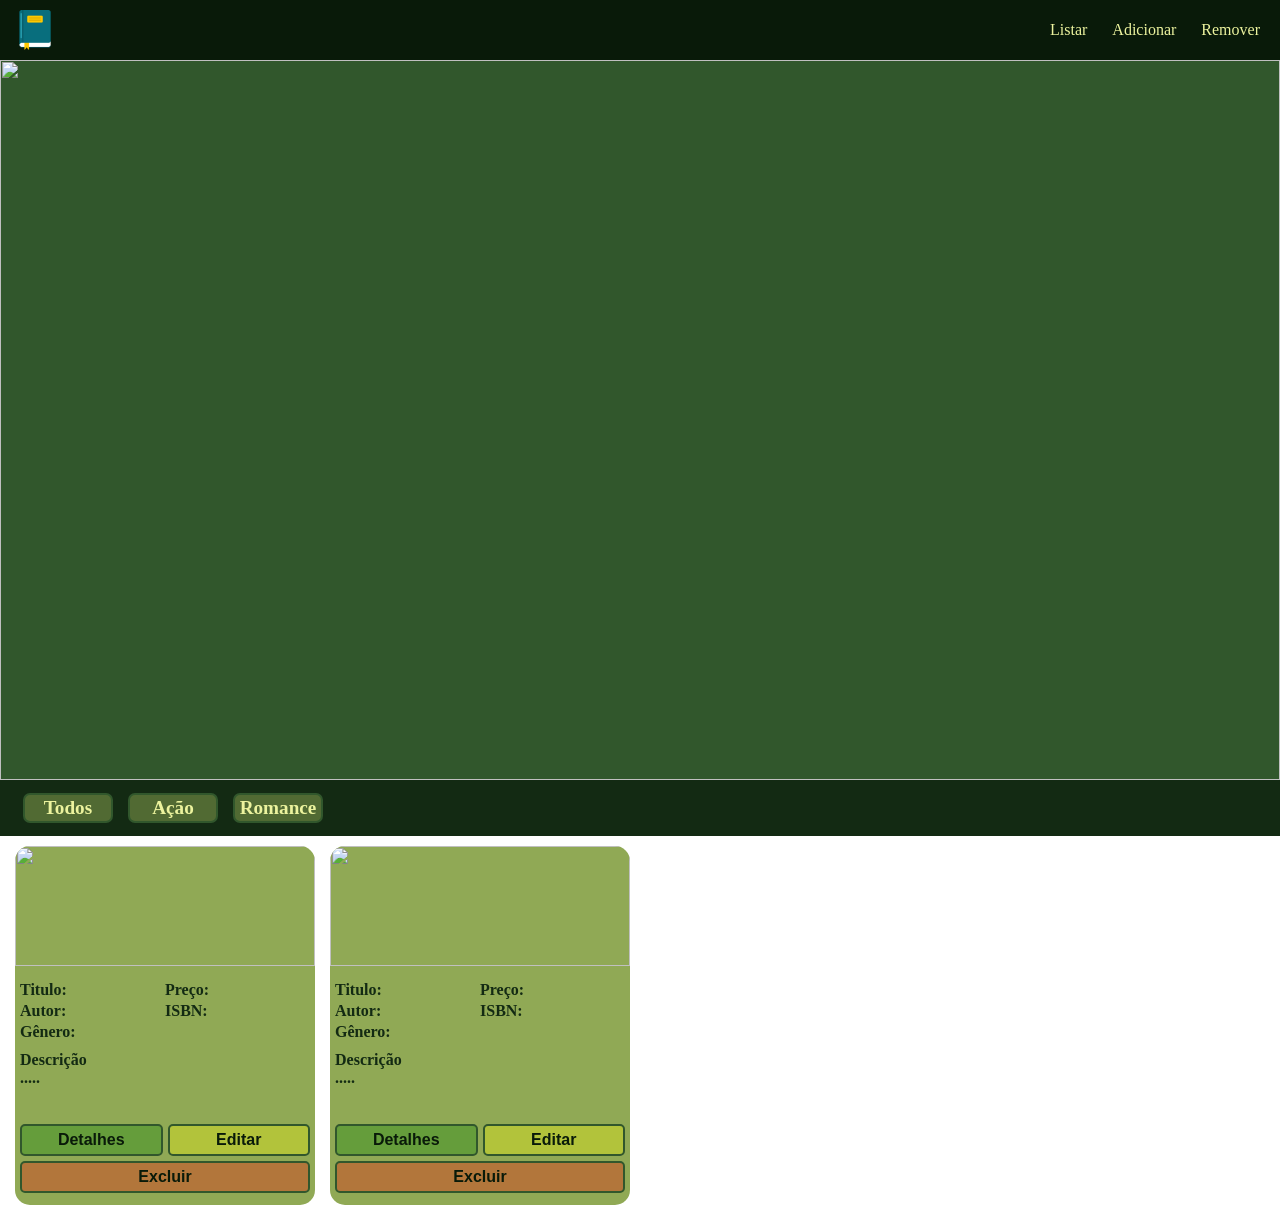
==== index.html @ fa9dcc54 "refactor: altera a inserção do header" ====
<!doctype html>
<html lang="pt-br">

<head>
  <meta charset="UTF-8" />
  <meta name="viewport" content="width=device-width, initial-scale=1.0" />
  <title>Livraria</title>
  <link rel="stylesheet" href="./src/assets/css/style.css" />
  <link rel="stylesheet" href="./src/assets/css/pages/inicial.css" />
  <script src="./src/assets/js/app.js" defer></script>
</head>

<body>
  <script>
    const header = "../src/components/header.html";

    fetch(header)
      .then((resp) => resp.text())
      .then(
        (data) => (document.body.innerHTML += data),
      );
  </script>

  <section class="banner">
    <img src="" alt="" />
  </section>

  <main class="main">
    <section class="filtro">
      <input type="radio" name="filtro" id="todos" value="Todos" />
      <label for="todos" class="item">Todos</label>
      <input type="radio" name="filtro" id="acao" value="Ação" />
      <label for="acao" class="item">Ação</label>
      <input type="radio" name="filtro" id="romance" value="Romance" />
      <label for="romance" class="item">Romance</label>
    </section>
    <section class="lista" id="lista">
      <div class="card-livro">
        <img src="" alt="" />
        <div class="info-card">
          <div class="itens-info">
            <div>
              <p>Titulo:</p>
              <p>Autor:</p>
              <p>Gênero:</p>
            </div>
            <div>
              <p>Preço:</p>
              <p>ISBN:</p>
            </div>
          </div>
          <div class="descri-card">
            <p>Descrição</p>
            <p class="txt-desc">.....</p>
          </div>
        </div>
        <div class="fun-card">
          <div class="grid-buttons">
            <button type="button" class="button detalhes">Detalhes</button>
            <button type="button" class="button editar">Editar</button>
          </div>
          <div>
            <button type="button" class="button excluir">Excluir</button>
          </div>
        </div>
      </div>
      <div class="card-livro">
        <img src="" alt="" />
        <div class="info-card">
          <div class="itens-info">
            <div>
              <p>Titulo:</p>
              <p>Autor:</p>
              <p>Gênero:</p>
            </div>
            <div>
              <p>Preço:</p>
              <p>ISBN:</p>
            </div>
          </div>
          <div class="descri-card">
            <p>Descrição</p>
            <p class="txt-desc">.....</p>
          </div>
        </div>
        <div class="fun-card">
          <div class="grid-buttons">
            <button type="button" class="button detalhes">Detalhes</button>
            <button type="button" class="button editar">Editar</button>
          </div>
          <div>
            <button type="button" class="button excluir">Excluir</button>
          </div>
        </div>
      </div>
    </section>
  </main>
</body>

</html>
---- src/assets/css/style.css ----
@import url("./layouts/header.css");

* {
  padding: 0;
  margin: 0;
  vertical-align: baseline;
  list-style: none;
  text-decoration: none;
  border: 0;
  box-sizing: border-box;
  color: var(--light);
}

body {
  width: 100%;
  min-height: 100dvh;
  display: flex;
  flex-direction: column;
}

body::-webkit-scrollbar {
  width: 0px;
}

:root {
  --verde-dark: #091a09;
  --verde-dark-2: #132a13;
  --verde-medium: #31572c;
  --verde-light: rgb(144, 169, 85);

  --light: #ecf39e;
}

.button {
  padding: 5px 10px;
  border-radius: 5px;
  color: var(--verde-dark);
  font-size: 1rem;
  font-weight: 700;
  text-align: center;
  border: 2px solid var(--verde-medium);
  transition:
    transform 0.3s,
    color 0.3s,
    border-color 0.3s;
}

.detalhes {
  background-color: rgba(0, 128, 0, 0.3);
  --cor-btn: rgba(0, 128, 0, 0.5);
}

.editar {
  background-color: rgba(255, 255, 0, 0.3);
  --cor-btn: rgba(255, 255, 0, 0.5);
}

.excluir {
  background-color: rgba(255, 0, 0, 0.3);
  --cor-btn: rgba(255, 0, 0, 0.5);
}

.button:hover {
  cursor: pointer;
  transform: translateY(-2px);
  background-color: var(--cor-btn);
  border-color: var(--verde-dark-2);
}
---- src/assets/css/pages/inicial.css ----
.banner {
  width: 100%;
  height: 80vh;
  background-color: var(--verde-medium);
}

.banner > img {
  width: 100%;
  height: 100%;
  object-fit: cover;
}

.main {
  width: 100%;
}

.item {
  font-size: 1.2rem;
  width: 90px;
  text-align: center;
  transition: 0.2s ease;
  background-color: rgba(144, 169, 85, 0.5);
  padding: 2px 4px;
  border-radius: 7px;
  border: 2px solid var(--verde-medium);
  font-weight: bold;
  transition: 0.4s ease;
}

.item:hover {
  cursor: pointer;
  transform: translateY(-2px);
  border-color: var(--verde-dark-2);
}

.filtro {
  padding: 13px 23px;
  display: flex;
  width: 100%;
  gap: 15px;
  background-color: var(--verde-dark-2);
}

.filtro input[type="radio"] {
  display: none;
}

.filtro input[type="radio"]:checked + label {
  color: var(--verde-dark);
  background-color: rgba(144, 169, 85, 2);
}

.lista {
  width: 100%;
  padding: 10px 15px;
  display: grid;
  grid-template-columns: repeat(auto-fit, minmax(230px, 300px));
  gap: 15px;
}

.card-livro {
  display: flex;
  justify-content: space-between;
  flex-direction: column;
  overflow: hidden;
  background-color: var(--verde-light);
  border-radius: 15px;
  gap: 10px;
  padding-bottom: 7px;
}

.card-livro > img {
  width: 100%;
  height: 120px;
}

.info-card {
  display: flex;
  flex-direction: column;
  gap: 5px;
}

.info-card > div {
  padding: 0px 5px;
  font-weight: 700;
}

.info-card .itens-info {
  display: grid;
  grid-template-columns: repeat(2, 1fr);
  margin: 5px 0px 5px 0px;
}

.info-card .itens-info > div {
  display: flex;
  flex-direction: column;
  gap: 3px;
}

.txt-desc {
  width: 100%;
  height: 40px;
  word-break: break-all;
  overflow-y: scroll;
}

.txt-desc::-webkit-scrollbar {
  width: 4px;
}

.txt-desc::-webkit-scrollbar-track {
  background-color: var(--verde-medium);
  border-radius: 3px;
}

.txt-desc::-webkit-scrollbar-thumb {
  background-color: var(light);
  border-radius: 3px;
}

.info-card p {
  color: var(--verde-dark-2);
}

.fun-card {
  display: grid;
  grid-template-rows: repeat(2, 1fr);
  gap: 5px;
  padding: 5px;
}

.fun-card > .grid-buttons {
  display: grid;
  grid-template-columns: repeat(2, 1fr);
  gap: 5px;
}

.fun-card > div {
  display: grid;
}

@media (max-width: 660px) {
  .lista {
    justify-content: center;
  }
}
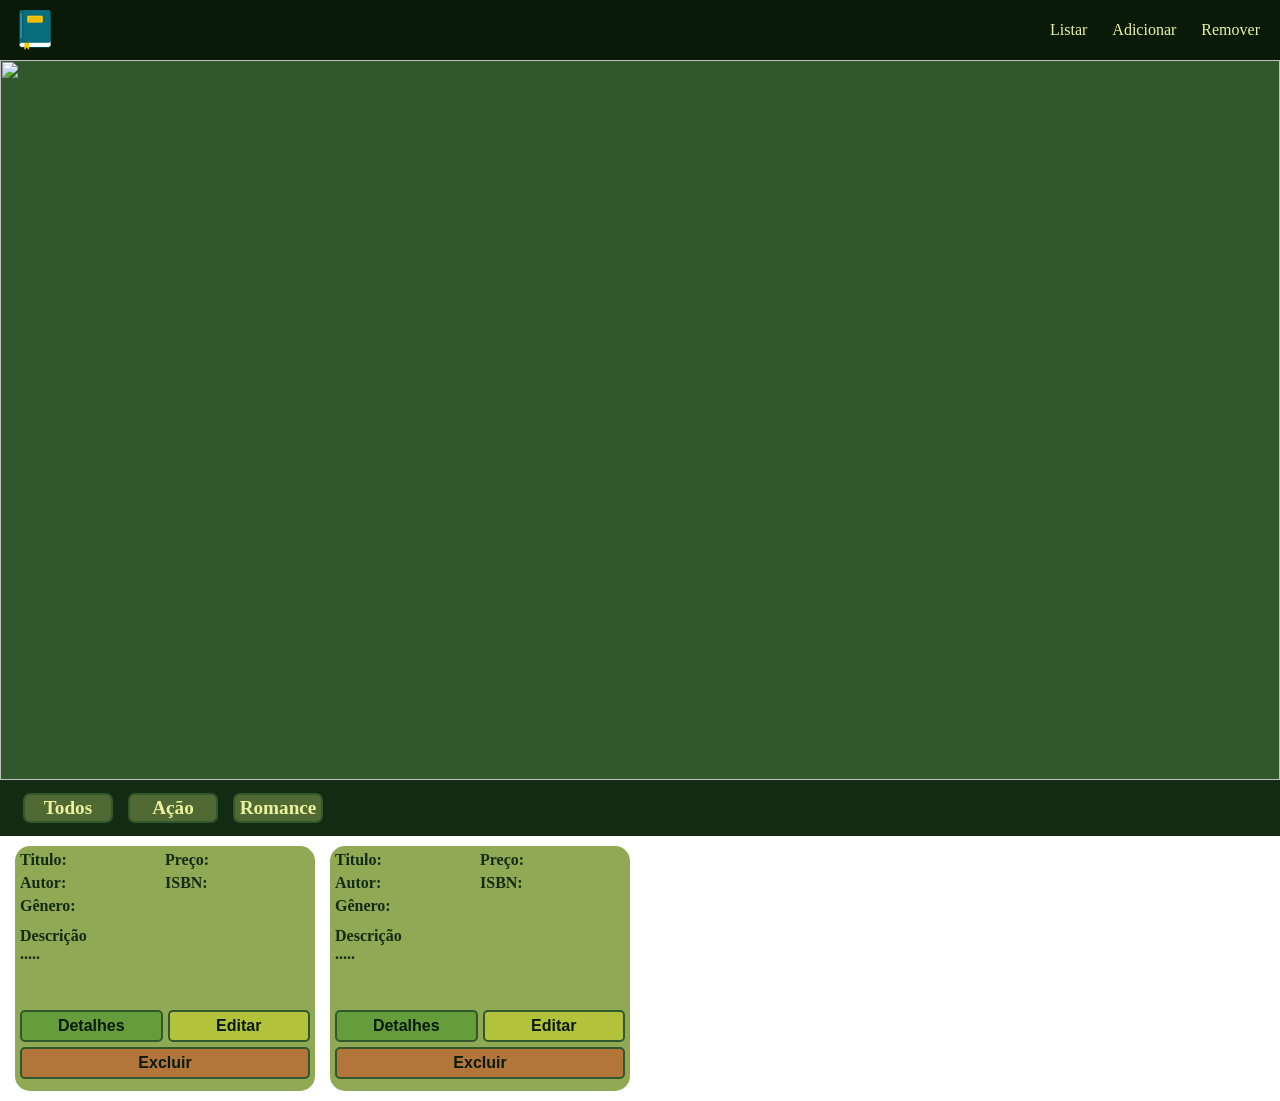
==== commit 8db9c57e: "feat(imagem): remove a utilização de imagem no card" ====
--- a/index.html
+++ b/index.html
@@ -2,99 +2,95 @@
 <html lang="pt-br">
 
 <head>
-  <meta charset="UTF-8" />
-  <meta name="viewport" content="width=device-width, initial-scale=1.0" />
-  <title>Livraria</title>
-  <link rel="stylesheet" href="./src/assets/css/style.css" />
-  <link rel="stylesheet" href="./src/assets/css/pages/inicial.css" />
-  <script src="./src/assets/js/app.js" defer></script>
+    <meta charset="UTF-8" />
+    <meta name="viewport" content="width=device-width, initial-scale=1.0" />
+    <title>Livraria</title>
+    <link rel="stylesheet" href="./src/assets/css/style.css" />
+    <link rel="stylesheet" href="./src/assets/css/pages/inicial.css" />
+    <script src="./src/assets/js/app.js" defer></script>
 </head>
 
 <body>
-  <script>
-    const header = "../src/components/header.html";
+    <script>
+        const header = "../src/components/header.html";
 
-    fetch(header)
-      .then((resp) => resp.text())
-      .then(
-        (data) => (document.body.innerHTML += data),
-      );
-  </script>
+        fetch(header)
+            .then((resp) => resp.text())
+            .then((data) => (document.body.innerHTML += data));
+    </script>
 
-  <section class="banner">
-    <img src="" alt="" />
-  </section>
+    <section class="banner">
+        <img src="" alt="" />
+    </section>
 
-  <main class="main">
-    <section class="filtro">
-      <input type="radio" name="filtro" id="todos" value="Todos" />
-      <label for="todos" class="item">Todos</label>
-      <input type="radio" name="filtro" id="acao" value="Ação" />
-      <label for="acao" class="item">Ação</label>
-      <input type="radio" name="filtro" id="romance" value="Romance" />
-      <label for="romance" class="item">Romance</label>
-    </section>
-    <section class="lista" id="lista">
-      <div class="card-livro">
-        <img src="" alt="" />
-        <div class="info-card">
-          <div class="itens-info">
-            <div>
-              <p>Titulo:</p>
-              <p>Autor:</p>
-              <p>Gênero:</p>
+    <main class="main">
+        <section class="filtro">
+            <input type="radio" name="filtro" id="todos" value="Todos" />
+            <label for="todos" class="item">Todos</label>
+            <input type="radio" name="filtro" id="acao" value="Ação" />
+            <label for="acao" class="item">Ação</label>
+            <input type="radio" name="filtro" id="romance" value="Romance" />
+            <label for="romance" class="item">Romance</label>
+        </section>
+        <section class="lista" id="lista">
+            <div class="card-livro">
+                <div class="info-card">
+                    <div class="itens-info">
+                        <div>
+                            <p>Titulo:</p>
+                            <p>Autor:</p>
+                            <p>Gênero:</p>
+                        </div>
+                        <div>
+                            <p>Preço:</p>
+                            <p>ISBN:</p>
+                        </div>
+                    </div>
+                    <div class="descri-card">
+                        <p>Descrição</p>
+                        <p class="txt-desc">.....</p>
+                    </div>
+                </div>
+                <div class="fun-card">
+                    <div class="grid-buttons">
+                        <button type="button" class="button detalhes">Detalhes</button>
+                        <button type="button" class="button editar">Editar</button>
+                    </div>
+                    <div>
+                        <button type="button" class="button excluir">Excluir</button>
+                    </div>
+                </div>
             </div>
-            <div>
-              <p>Preço:</p>
-              <p>ISBN:</p>
+            <div class="card-livro">
+                <div class="info-card">
+                    <div class="itens-info">
+                        <div>
+                            <p>Titulo:</p>
+                            <p>Autor:</p>
+                            <p>Gênero:</p>
+                        </div>
+                        <div>
+                            <p>Preço:</p>
+                            <p>ISBN:</p>
+                        </div>
+                    </div>
+                    <div class="descri-card">
+                        <p>Descrição</p>
+                        <p class="txt-desc">.....</p>
+                    </div>
+                </div>
+                <div class="fun-card">
+                    <div class="grid-buttons">
+                        <button type="button" class="button detalhes">Detalhes</button>
+                        <button type="button" class="button editar">Editar</button>
+                    </div>
+                    <div>
+                        <button type="button" class="button excluir">Excluir</button>
+                    </div>
+                </div>
             </div>
-          </div>
-          <div class="descri-card">
-            <p>Descrição</p>
-            <p class="txt-desc">.....</p>
-          </div>
-        </div>
-        <div class="fun-card">
-          <div class="grid-buttons">
-            <button type="button" class="button detalhes">Detalhes</button>
-            <button type="button" class="button editar">Editar</button>
-          </div>
-          <div>
-            <button type="button" class="button excluir">Excluir</button>
-          </div>
-        </div>
-      </div>
-      <div class="card-livro">
-        <img src="" alt="" />
-        <div class="info-card">
-          <div class="itens-info">
-            <div>
-              <p>Titulo:</p>
-              <p>Autor:</p>
-              <p>Gênero:</p>
-            </div>
-            <div>
-              <p>Preço:</p>
-              <p>ISBN:</p>
-            </div>
-          </div>
-          <div class="descri-card">
-            <p>Descrição</p>
-            <p class="txt-desc">.....</p>
-          </div>
-        </div>
-        <div class="fun-card">
-          <div class="grid-buttons">
-            <button type="button" class="button detalhes">Detalhes</button>
-            <button type="button" class="button editar">Editar</button>
-          </div>
-          <div>
-            <button type="button" class="button excluir">Excluir</button>
-          </div>
-        </div>
-      </div>
-    </section>
-  </main>
+        </section>
+    </main>
 </body>
 
 </html>
--- a/src/assets/css/style.css
+++ b/src/assets/css/style.css
@@ -9,6 +9,7 @@
   border: 0;
   box-sizing: border-box;
   color: var(--light);
+  outline: none;
 }
 
 body {
@@ -22,6 +23,10 @@
   width: 0px;
 }
 
+main {
+  flex: 1;
+}
+
 :root {
   --verde-dark: #091a09;
   --verde-dark-2: #132a13;
@@ -29,6 +34,7 @@
   --verde-light: rgb(144, 169, 85);
 
   --light: #ecf39e;
+  --black: #070707;
 }
 
 .button {
--- a/src/assets/css/pages/inicial.css
+++ b/src/assets/css/pages/inicial.css
@@ -4,7 +4,7 @@
   background-color: var(--verde-medium);
 }
 
-.banner > img {
+.banner>img {
   width: 100%;
   height: 100%;
   object-fit: cover;
@@ -45,7 +45,7 @@
   display: none;
 }
 
-.filtro input[type="radio"]:checked + label {
+.filtro input[type="radio"]:checked+label {
   color: var(--verde-dark);
   background-color: rgba(144, 169, 85, 2);
 }
@@ -69,18 +69,13 @@
   padding-bottom: 7px;
 }
 
-.card-livro > img {
-  width: 100%;
-  height: 120px;
-}
-
 .info-card {
   display: flex;
   flex-direction: column;
-  gap: 5px;
+  gap: 7px;
 }
 
-.info-card > div {
+.info-card>div {
   padding: 0px 5px;
   font-weight: 700;
 }
@@ -91,15 +86,15 @@
   margin: 5px 0px 5px 0px;
 }
 
-.info-card .itens-info > div {
+.info-card .itens-info>div {
   display: flex;
   flex-direction: column;
-  gap: 3px;
+  gap: 5px;
 }
 
 .txt-desc {
   width: 100%;
-  height: 40px;
+  height: 50px;
   word-break: break-all;
   overflow-y: scroll;
 }
@@ -129,13 +124,13 @@
   padding: 5px;
 }
 
-.fun-card > .grid-buttons {
+.fun-card>.grid-buttons {
   display: grid;
   grid-template-columns: repeat(2, 1fr);
   gap: 5px;
 }
 
-.fun-card > div {
+.fun-card>div {
   display: grid;
 }
 
@@ -143,4 +138,4 @@
   .lista {
     justify-content: center;
   }
-}
+}
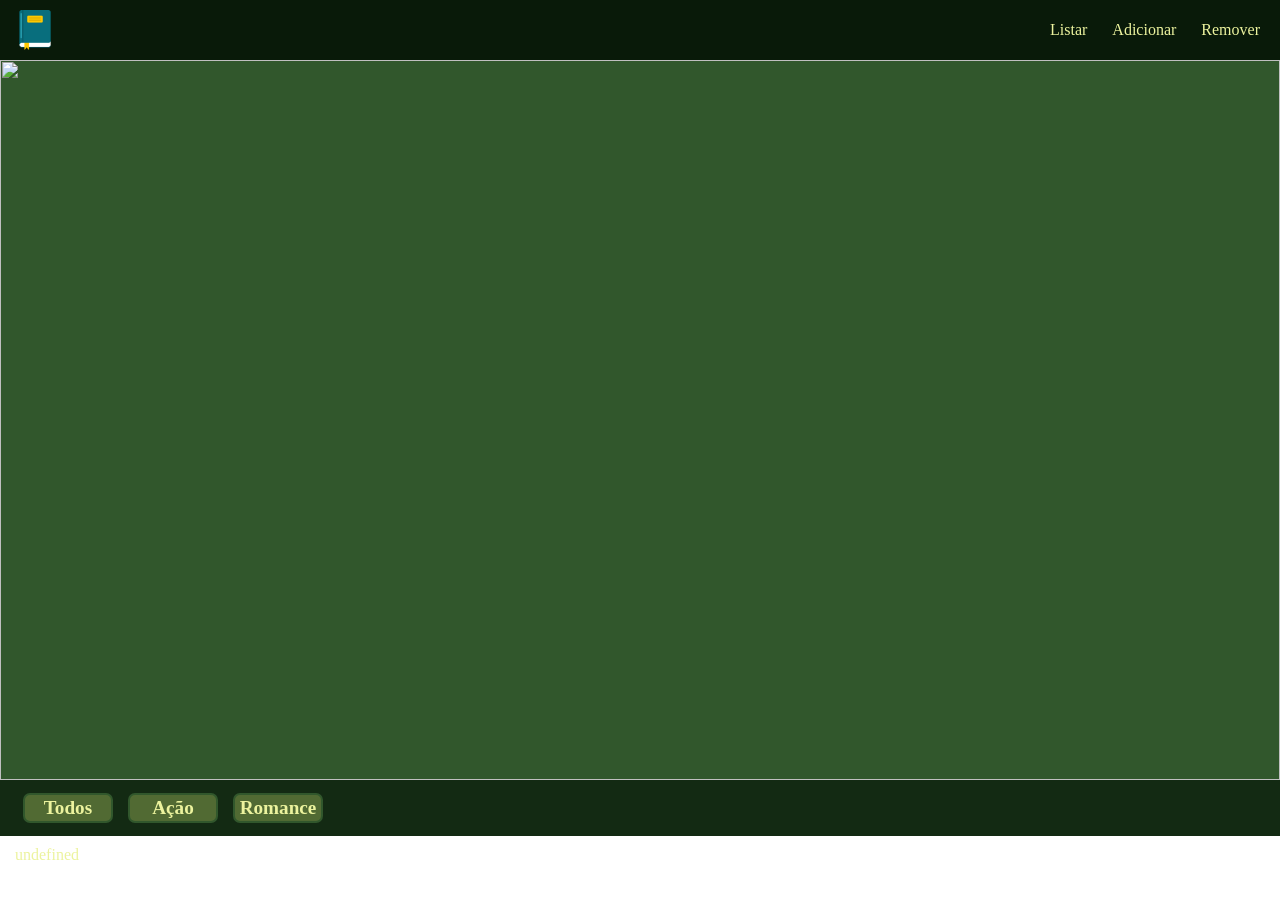
==== commit bf142219: "feat(fetch): pega as informações do banco de dados e transforma em cards" ====
--- a/index.html
+++ b/index.html
@@ -32,64 +32,7 @@
             <input type="radio" name="filtro" id="romance" value="Romance" />
             <label for="romance" class="item">Romance</label>
         </section>
-        <section class="lista" id="lista">
-            <div class="card-livro">
-                <div class="info-card">
-                    <div class="itens-info">
-                        <div>
-                            <p>Titulo:</p>
-                            <p>Autor:</p>
-                            <p>Gênero:</p>
-                        </div>
-                        <div>
-                            <p>Preço:</p>
-                            <p>ISBN:</p>
-                        </div>
-                    </div>
-                    <div class="descri-card">
-                        <p>Descrição</p>
-                        <p class="txt-desc">.....</p>
-                    </div>
-                </div>
-                <div class="fun-card">
-                    <div class="grid-buttons">
-                        <button type="button" class="button detalhes">Detalhes</button>
-                        <button type="button" class="button editar">Editar</button>
-                    </div>
-                    <div>
-                        <button type="button" class="button excluir">Excluir</button>
-                    </div>
-                </div>
-            </div>
-            <div class="card-livro">
-                <div class="info-card">
-                    <div class="itens-info">
-                        <div>
-                            <p>Titulo:</p>
-                            <p>Autor:</p>
-                            <p>Gênero:</p>
-                        </div>
-                        <div>
-                            <p>Preço:</p>
-                            <p>ISBN:</p>
-                        </div>
-                    </div>
-                    <div class="descri-card">
-                        <p>Descrição</p>
-                        <p class="txt-desc">.....</p>
-                    </div>
-                </div>
-                <div class="fun-card">
-                    <div class="grid-buttons">
-                        <button type="button" class="button detalhes">Detalhes</button>
-                        <button type="button" class="button editar">Editar</button>
-                    </div>
-                    <div>
-                        <button type="button" class="button excluir">Excluir</button>
-                    </div>
-                </div>
-            </div>
-        </section>
+        <section class="lista" id="lista"></section>
     </main>
 </body>
 
--- a/src/assets/css/pages/inicial.css
+++ b/src/assets/css/pages/inicial.css
@@ -81,15 +81,31 @@
 }
 
 .info-card .itens-info {
+  width: 100%;
   display: grid;
-  grid-template-columns: repeat(2, 1fr);
+  grid-template-rows: repeat(1, 100%);
   margin: 5px 0px 5px 0px;
+  gap: 2px;
 }
 
 .info-card .itens-info>div {
   display: flex;
   flex-direction: column;
   gap: 5px;
+}
+
+.itens-info p {
+  white-space: nowrap;
+  overflow: hidden;
+  text-overflow: ellipsis;
+}
+
+.info-card p {
+  color: var(--verde-medium);
+}
+
+.card-livro strong {
+  color: var(--verde-dark-2);
 }
 
 .txt-desc {
@@ -111,10 +127,6 @@
 .txt-desc::-webkit-scrollbar-thumb {
   background-color: var(light);
   border-radius: 3px;
-}
-
-.info-card p {
-  color: var(--verde-dark-2);
 }
 
 .fun-card {
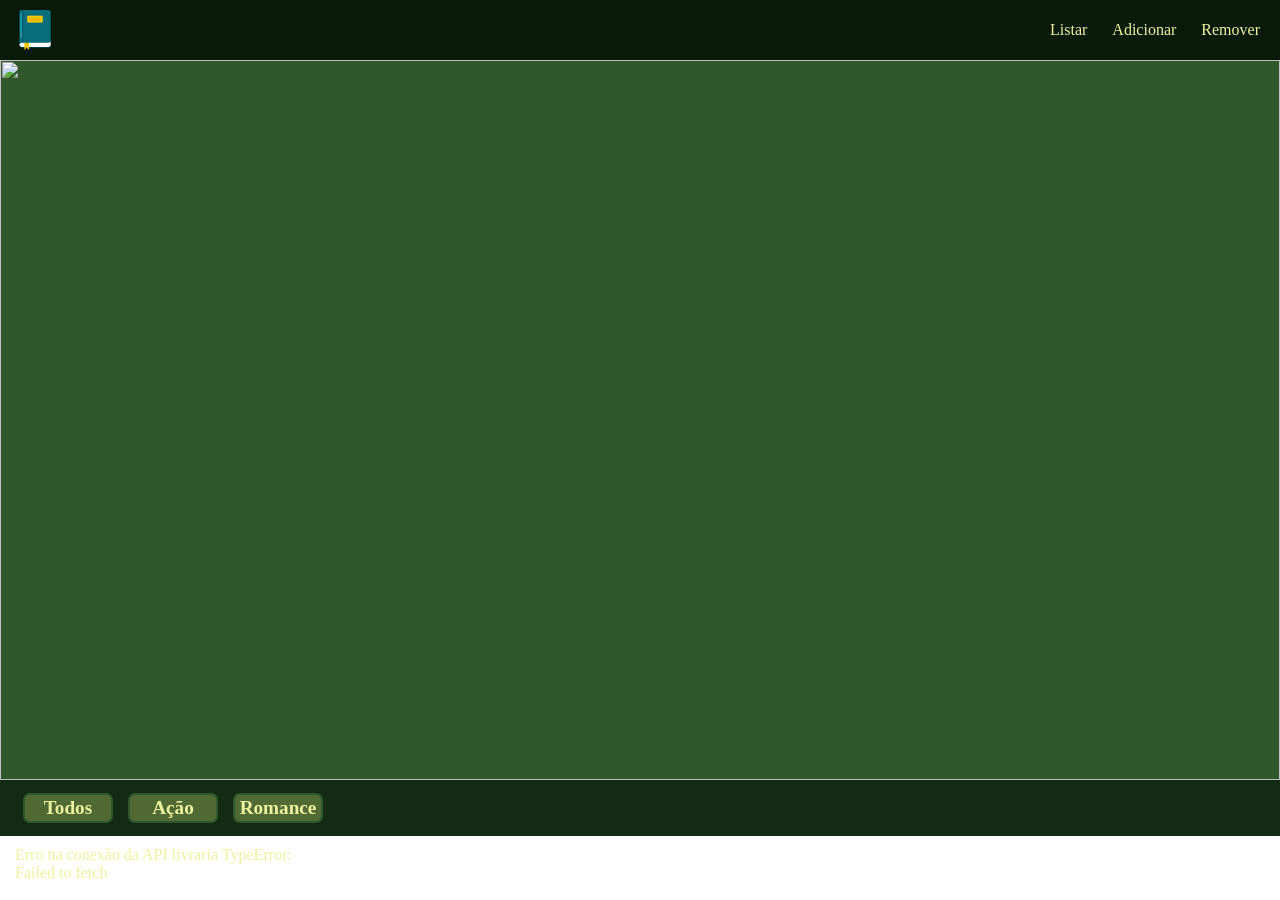
==== commit 64a9840b: "fix(header): altera a inserção do header para evitar perda de eventos no dom" ====
--- a/index.html
+++ b/index.html
@@ -16,7 +16,7 @@
 
         fetch(header)
             .then((resp) => resp.text())
-            .then((data) => (document.body.innerHTML += data));
+            .then((data) => document.body.insertAdjacentHTML('afterbegin', data))
     </script>
 
     <section class="banner">
--- a/src/assets/css/style.css
+++ b/src/assets/css/style.css
@@ -1,4 +1,5 @@
-@import url("./layouts/header.css");
+@import url('./layouts/header.css');
+@import url('./layouts/modais.css');
 
 * {
   padding: 0;
--- a/src/assets/css/pages/inicial.css
+++ b/src/assets/css/pages/inicial.css
@@ -125,7 +125,7 @@
 }
 
 .txt-desc::-webkit-scrollbar-thumb {
-  background-color: var(light);
+  background-color: var(--light);
   border-radius: 3px;
 }
 
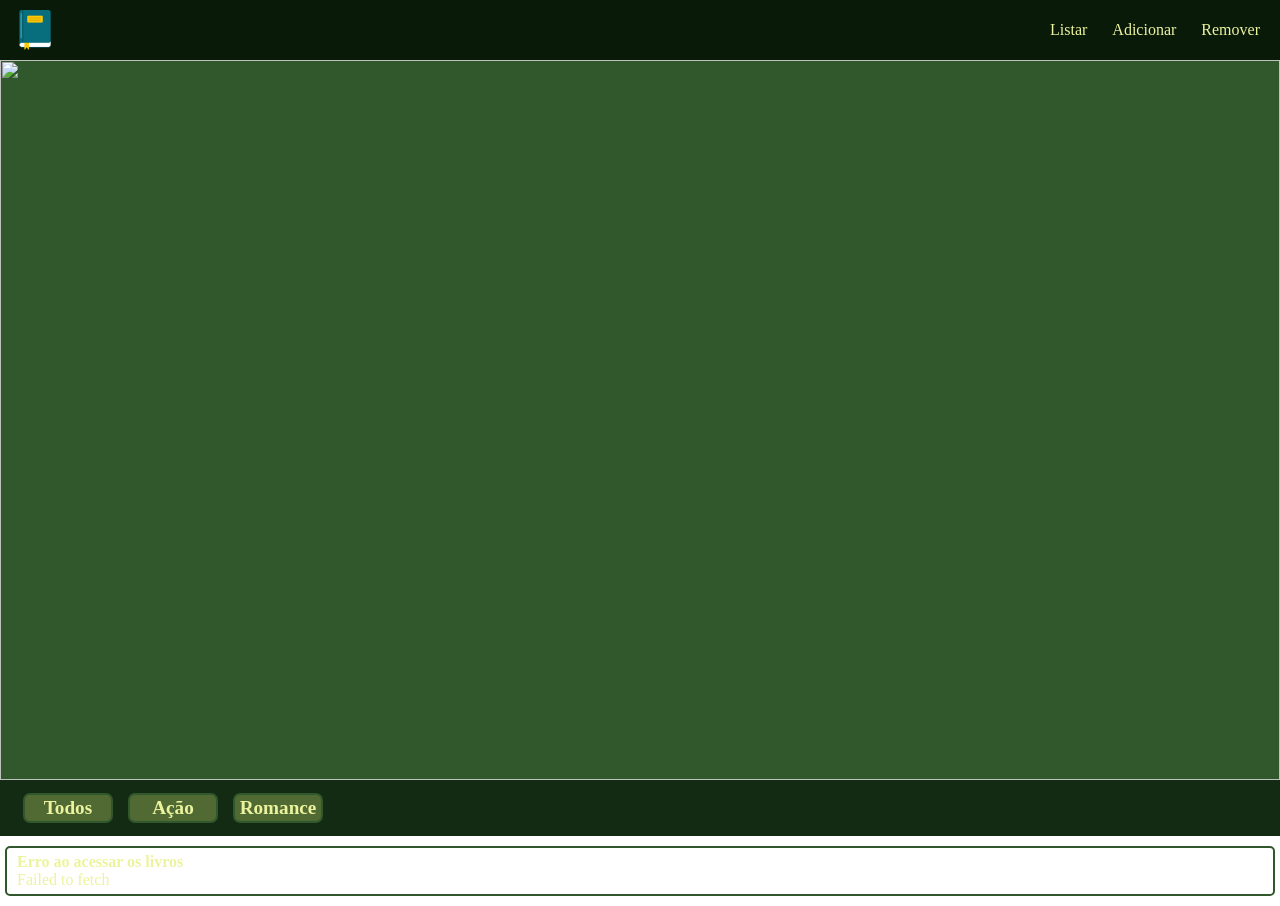
==== commit 7b8fda3a: "feat(scroll): cria um scroll infinido que pga novos livros da api" ====
--- a/index.html
+++ b/index.html
@@ -32,7 +32,9 @@
             <input type="radio" name="filtro" id="romance" value="Romance" />
             <label for="romance" class="item">Romance</label>
         </section>
-        <section class="lista" id="lista"></section>
+        <section class="caixa">
+            <div class="lista" id="lista"></div>
+        </section>
     </main>
 </body>
 
--- a/src/assets/css/pages/inicial.css
+++ b/src/assets/css/pages/inicial.css
@@ -50,12 +50,34 @@
   background-color: rgba(144, 169, 85, 2);
 }
 
+.caixa {
+  width: 100%;
+  padding: 10px 5px;
+}
+
 .lista {
   width: 100%;
-  padding: 10px 15px;
+  max-height: 380px;
+  overflow-y: scroll;
+  padding: 5px 10px;
+  border: 2px solid var(--verde-medium);
+  border-radius: 5px;
   display: grid;
   grid-template-columns: repeat(auto-fit, minmax(230px, 300px));
   gap: 15px;
+}
+
+.lista::-webkit-scrollbar {
+  width: 4px;
+}
+
+.lista::-webkit-scrollbar-track {
+  background-color: var(--verde-dark-2);
+}
+
+.lista::-webkit-scrollbar-thumb {
+  background-color: var(--light);
+  border-radius: 5px;
 }
 
 .card-livro {
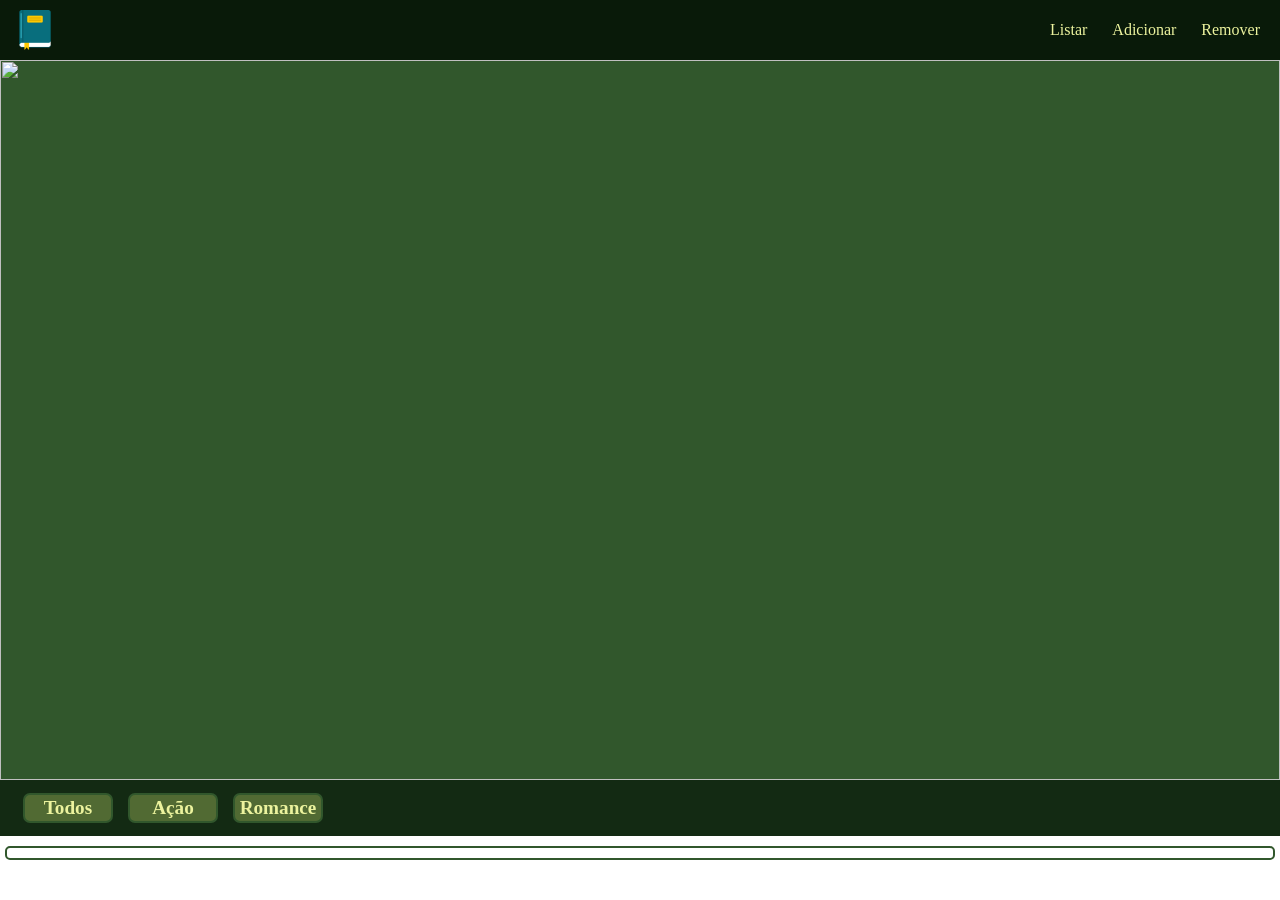
==== commit f3b84096: "refactor(js): separa responsabilidades em arquivos javascript separados" ====
--- a/index.html
+++ b/index.html
@@ -5,9 +5,14 @@
     <meta charset="UTF-8" />
     <meta name="viewport" content="width=device-width, initial-scale=1.0" />
     <title>Livraria</title>
+
+    <!-- Css -->
     <link rel="stylesheet" href="./src/assets/css/style.css" />
     <link rel="stylesheet" href="./src/assets/css/pages/inicial.css" />
-    <script src="./src/assets/js/app.js" defer></script>
+
+    <!-- JavaScript -->
+    <script src="../src/assets/js/app.js" defer></script>
+    <script src="../src/assets/js/modules/index.js" type="module" defer></script>
 </head>
 
 <body>
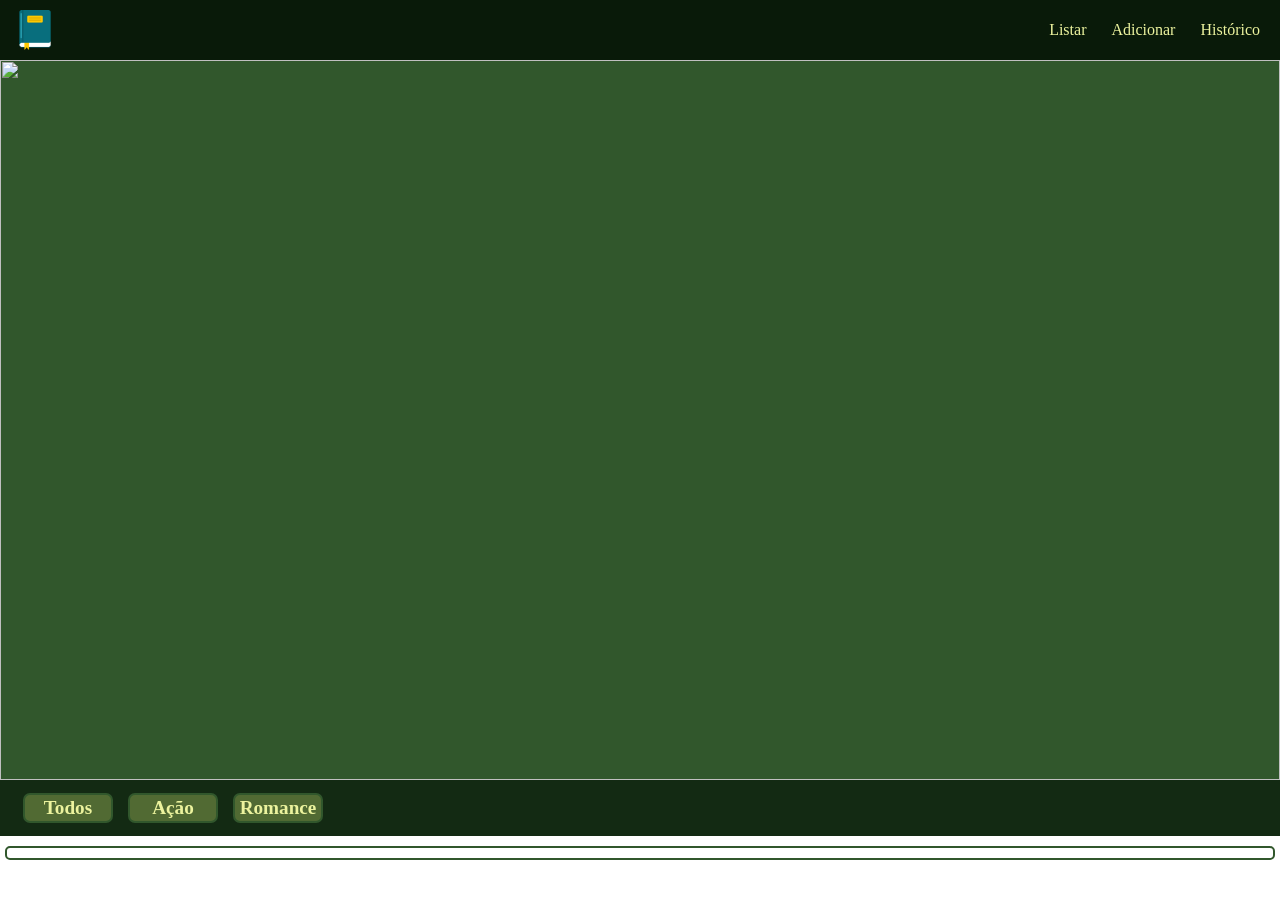
==== commit 90c4efd7: "refactor(paths): move paginas para subpastas usando caminhos absolutos" ====
--- a/index.html
+++ b/index.html
@@ -1,46 +1,55 @@
 <!doctype html>
 <html lang="pt-br">
+    <head>
+        <meta charset="UTF-8" />
+        <meta name="viewport" content="width=device-width, initial-scale=1.0" />
+        <title>Livraria</title>
 
-<head>
-    <meta charset="UTF-8" />
-    <meta name="viewport" content="width=device-width, initial-scale=1.0" />
-    <title>Livraria</title>
+        <!-- Css -->
+        <link rel="stylesheet" href="/src/assets/css/style.css" />
+        <link rel="stylesheet" href="/src/assets/css/pages/inicial.css" />
 
-    <!-- Css -->
-    <link rel="stylesheet" href="./src/assets/css/style.css" />
-    <link rel="stylesheet" href="./src/assets/css/pages/inicial.css" />
+        <!-- JavaScript -->
+        <script src="/src/assets/js/app.js" defer></script>
+        <script
+            src="/src/assets/js/modules/index.js"
+            type="module"
+            defer
+        ></script>
+    </head>
 
-    <!-- JavaScript -->
-    <script src="../src/assets/js/app.js" defer></script>
-    <script src="../src/assets/js/modules/index.js" type="module" defer></script>
-</head>
+    <body>
+        <script>
+            const header = "../src/components/header.html";
 
-<body>
-    <script>
-        const header = "../src/components/header.html";
+            fetch(header)
+                .then((resp) => resp.text())
+                .then((data) =>
+                    document.body.insertAdjacentHTML("afterbegin", data),
+                );
+        </script>
 
-        fetch(header)
-            .then((resp) => resp.text())
-            .then((data) => document.body.insertAdjacentHTML('afterbegin', data))
-    </script>
+        <section class="banner">
+            <img src="" alt="" />
+        </section>
 
-    <section class="banner">
-        <img src="" alt="" />
-    </section>
-
-    <main class="main">
-        <section class="filtro">
-            <input type="radio" name="filtro" id="todos" value="Todos" />
-            <label for="todos" class="item">Todos</label>
-            <input type="radio" name="filtro" id="acao" value="Ação" />
-            <label for="acao" class="item">Ação</label>
-            <input type="radio" name="filtro" id="romance" value="Romance" />
-            <label for="romance" class="item">Romance</label>
-        </section>
-        <section class="caixa">
-            <div class="lista" id="lista"></div>
-        </section>
-    </main>
-</body>
-
-</html>+        <main class="main">
+            <section class="filtro">
+                <input type="radio" name="filtro" id="todos" value="Todos" />
+                <label for="todos" class="item">Todos</label>
+                <input type="radio" name="filtro" id="acao" value="Ação" />
+                <label for="acao" class="item">Ação</label>
+                <input
+                    type="radio"
+                    name="filtro"
+                    id="romance"
+                    value="Romance"
+                />
+                <label for="romance" class="item">Romance</label>
+            </section>
+            <section class="caixa">
+                <div class="lista" id="lista"></div>
+            </section>
+        </main>
+    </body>
+</html>
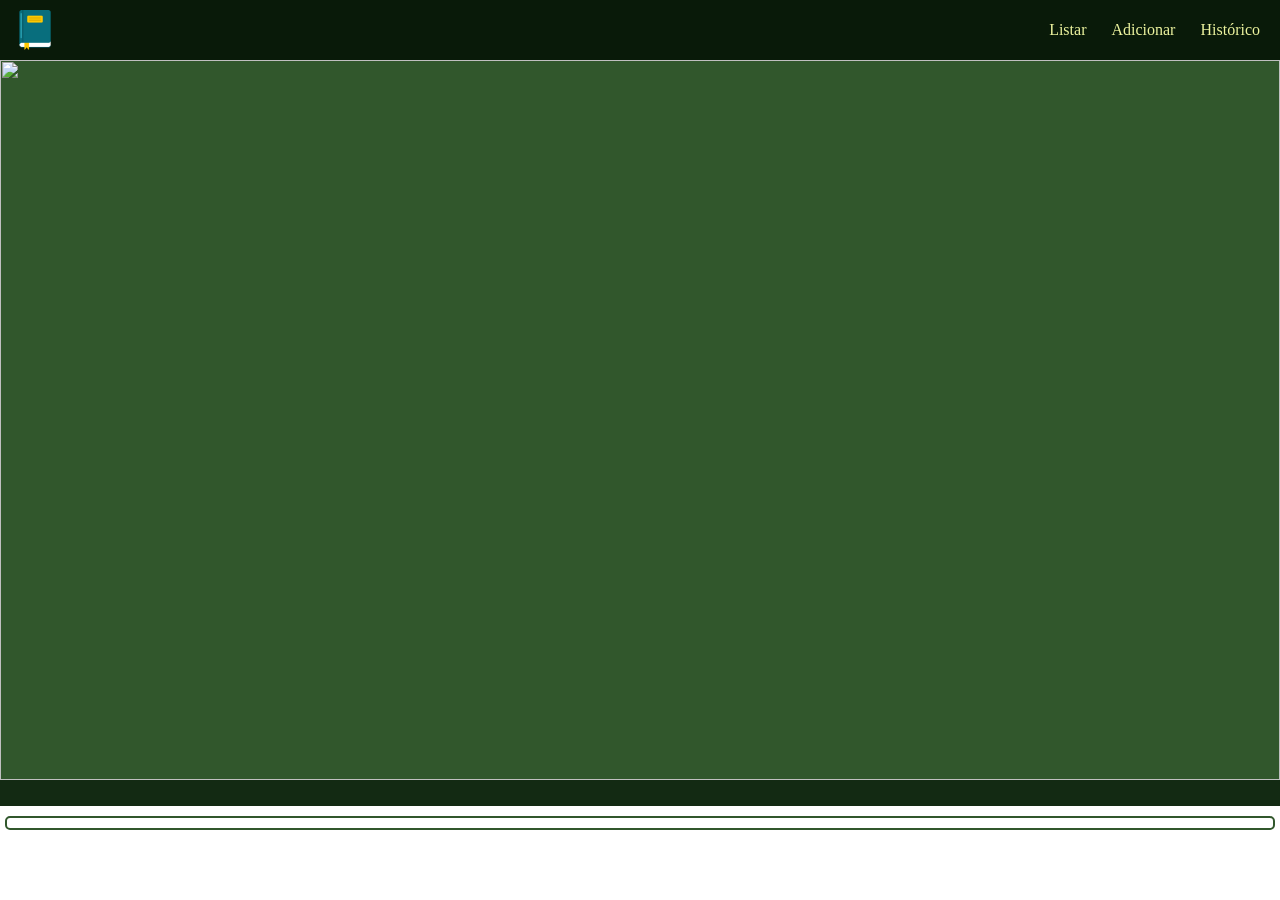
==== commit 3be1766e: "feat(filtro) adiciona filtragem por genero" ====
--- a/index.html
+++ b/index.html
@@ -1,55 +1,46 @@
 <!doctype html>
 <html lang="pt-br">
-    <head>
-        <meta charset="UTF-8" />
-        <meta name="viewport" content="width=device-width, initial-scale=1.0" />
-        <title>Livraria</title>
 
-        <!-- Css -->
-        <link rel="stylesheet" href="/src/assets/css/style.css" />
-        <link rel="stylesheet" href="/src/assets/css/pages/inicial.css" />
+<head>
+    <meta charset="UTF-8" />
+    <meta name="viewport" content="width=device-width, initial-scale=1.0" />
+    <title>Livraria</title>
 
-        <!-- JavaScript -->
-        <script src="/src/assets/js/app.js" defer></script>
-        <script
-            src="/src/assets/js/modules/index.js"
-            type="module"
-            defer
-        ></script>
-    </head>
+    <!-- Css -->
+    <link rel="stylesheet" href="/src/assets/css/style.css" />
+    <link rel="stylesheet" href="/src/assets/css/pages/inicial.css" />
 
-    <body>
-        <script>
-            const header = "../src/components/header.html";
+    <!-- JavaScript -->
+    <script src="/src/assets/js/app.js" defer></script>
+    <script src="/src/assets/js/modules/index.js" type="module" defer></script>
+</head>
 
-            fetch(header)
-                .then((resp) => resp.text())
-                .then((data) =>
-                    document.body.insertAdjacentHTML("afterbegin", data),
-                );
-        </script>
+<body>
+    <script>
+        const header = "../src/components/header.html";
 
-        <section class="banner">
-            <img src="" alt="" />
+        fetch(header)
+            .then((resp) => resp.text())
+            .then((data) =>
+                document.body.insertAdjacentHTML("afterbegin", data),
+            );
+    </script>
+
+    <section class="banner">
+        <img src="" alt="" />
+    </section>
+
+    <main class="main">
+        <section class="filtros">
         </section>
 
-        <main class="main">
-            <section class="filtro">
-                <input type="radio" name="filtro" id="todos" value="Todos" />
+        <section class="caixa">
+            <div class="lista" id="lista">
+                <input type="radio" name="filtro" id="todos" onclick="dados()" />
                 <label for="todos" class="item">Todos</label>
-                <input type="radio" name="filtro" id="acao" value="Ação" />
-                <label for="acao" class="item">Ação</label>
-                <input
-                    type="radio"
-                    name="filtro"
-                    id="romance"
-                    value="Romance"
-                />
-                <label for="romance" class="item">Romance</label>
-            </section>
-            <section class="caixa">
-                <div class="lista" id="lista"></div>
-            </section>
-        </main>
-    </body>
-</html>
+            </div>
+        </section>
+    </main>
+</body>
+
+</html>
--- a/src/assets/css/style.css
+++ b/src/assets/css/style.css
@@ -39,7 +39,7 @@
 }
 
 .button {
-  padding: 5px 10px;
+  padding: 3px 5px;
   border-radius: 5px;
   color: var(--verde-dark);
   font-size: 1rem;
@@ -50,6 +50,25 @@
     transform 0.3s,
     color 0.3s,
     border-color 0.3s;
+}
+
+#lista {
+  overflow-y: scroll;
+  scroll-behavior: smooth;
+  transition: 0.3s ease;
+}
+
+#lista::-webkit-scrollbar {
+  width: 3px;
+}
+
+#lista::-webkit-scrollbar-track {
+  background-color: var(--verde-dark-2);
+}
+
+#lista::-webkit-scrollbar-thumb {
+  background-color: var(--light);
+  border-radius: 5px;
 }
 
 .detalhes {
--- a/src/assets/css/pages/inicial.css
+++ b/src/assets/css/pages/inicial.css
@@ -16,7 +16,7 @@
 
 .item {
   font-size: 1.2rem;
-  width: 90px;
+  min-width: 100px;
   text-align: center;
   transition: 0.2s ease;
   background-color: rgba(144, 169, 85, 0.5);
@@ -33,7 +33,8 @@
   border-color: var(--verde-dark-2);
 }
 
-.filtro {
+.filtros {
+  overflow-x: scroll;
   padding: 13px 23px;
   display: flex;
   width: 100%;
@@ -41,11 +42,19 @@
   background-color: var(--verde-dark-2);
 }
 
-.filtro input[type="radio"] {
+.filtros::-webkit-scrollbar {
   display: none;
 }
 
-.filtro input[type="radio"]:checked+label {
+.filtros>label::first-letter {
+  text-transform: uppercase;
+}
+
+.filtros input[type="radio"] {
+  display: none;
+}
+
+.filtros input[type="radio"]:checked+label {
   color: var(--verde-dark);
   background-color: rgba(144, 169, 85, 2);
 }
@@ -63,21 +72,9 @@
   border: 2px solid var(--verde-medium);
   border-radius: 5px;
   display: grid;
+  justify-content: center;
   grid-template-columns: repeat(auto-fit, minmax(230px, 300px));
   gap: 15px;
-}
-
-.lista::-webkit-scrollbar {
-  width: 4px;
-}
-
-.lista::-webkit-scrollbar-track {
-  background-color: var(--verde-dark-2);
-}
-
-.lista::-webkit-scrollbar-thumb {
-  background-color: var(--light);
-  border-radius: 5px;
 }
 
 .card-livro {
